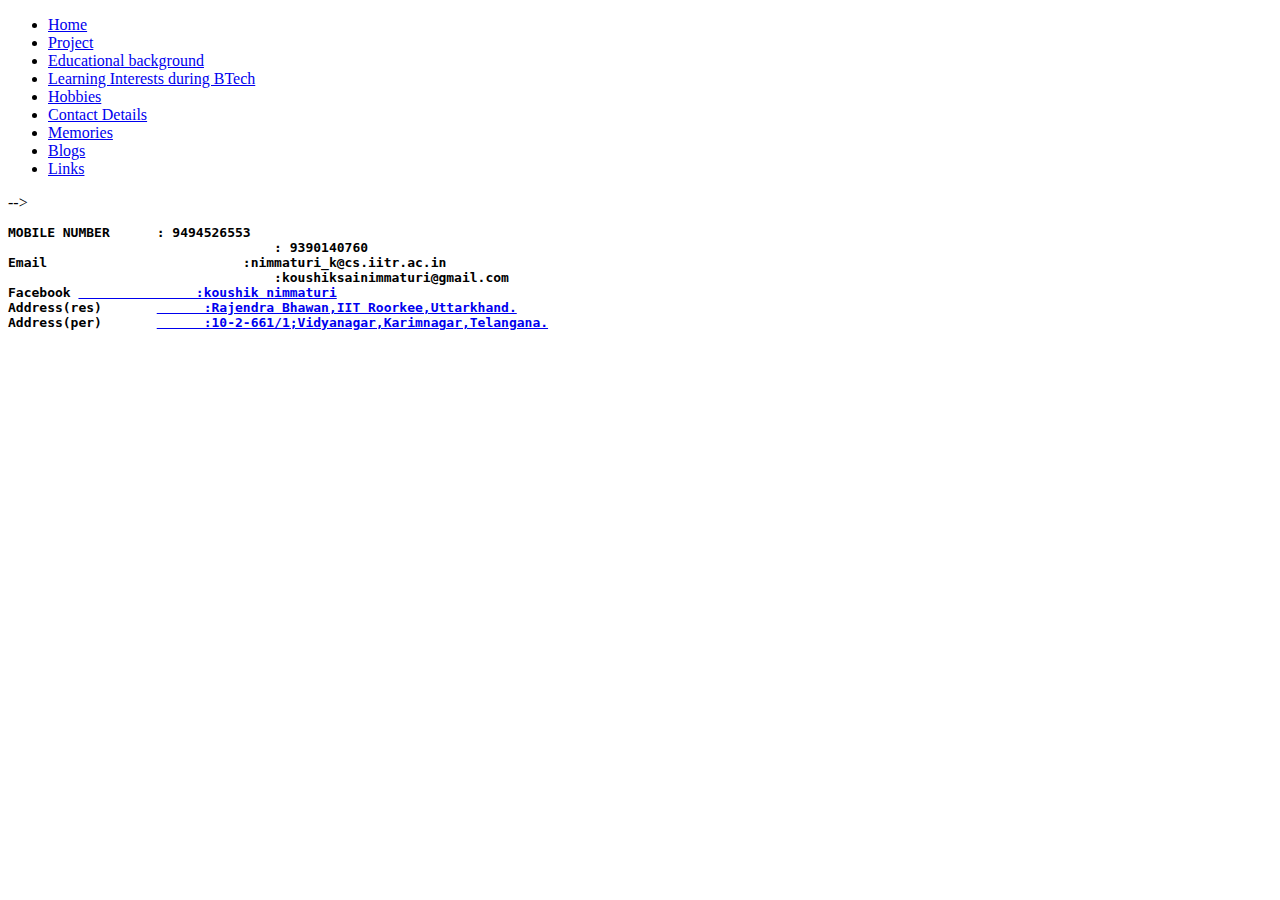
==== home0.html @ 88b5b858 "Add files via upload" ====
<!DOCTYPE html>
<html>
<head>
	

<title> KOUSHIK SAI</title>
<link rel="stylesheet" type="text/css" href ="css/style.css">
</head>
<body>
<header>
<div class="main">
<div class="logo">



</div>
<ul>

<!--<li><a href="home1.html">About me</a></li>-->
<li><a href="index.html">Home</a></li>
<li><a href="home2.html">Project</a></li>
<li><a href="home3.html">Educational background</a></li>
<!--<li><a href="#">Blogs</a></li>-->
<li><a href="home4.html">Learning Interests during BTech</a></li>



<li><a href="home5.html">Hobbies</a></li>

<li><a href="home7.html">Contact Details</a></li>
<li><a href="home8.html">Memories</a></li>
<li><a href="blogs.html">Blogs</a></li>
<li><a href="useful.html">Links</a></li>
</ul>
</div>
</header>-->
<!--<p id="koushik">NAME :</p>
<P id="ks">N.KOUSHIK SAI</p>
<p id="k01">FATHER NAME :</p>
<P id="k02">PRAKASH </p>
	<p id="k03">MOTHER NAME :</p>
<P id="k04">N.BHAVANI </p>

	<p id="p3">GENDER :</p>
<P id="p4">MALE </p>
<p id="p5">DOB :</p>
<P id="p6">12/09/2001 </p>
<p id="p7">PROFESSION :</p>
<P id="p8">STUDENT </p>
	<p id="p9"> COLLEGE:</p>
<P id="p10">IIT ROORKEE </p>-->
	<!--<pre id = "koushik">
		<b>Hello!! Myself,Koushik Sai Nimmaturi.
		I am from Karimnagar,a district in Telangana.
		My father,Prakash babu is a School teacher.
	       My Mom,Bhavani is a home maker.</b>-->
	     <pre id ="koushik"><B>MOBILE NUMBER      : 9494526553
	     	                  : 9390140760
Email                         :nimmaturi_k@cs.iitr.ac.in
                                  :koushiksainimmaturi@gmail.com
Facebook <a href ="https://www.facebook.com/koushik.sai.sharma"   >               :koushik nimmaturi</a> 
Address(res)       <a href="https://www.google.com/maps/place/Rajendra+Bhawan/@29.8708287,77.8923733,17z/data=!3m1!4b1!4m5!3m4!1s0x390eb363568356e9:0x9f8dd3feb79563c0!8m2!3d29.8708241!4d77.894562">      :Rajendra Bhawan,IIT Roorkee,Uttarkhand.</a>
Address(per)       <a href ="https://www.google.com/maps/place/Vidyanagar,+Karimnagar,+Telangana/@18.4541845,79.0990582,15z/data=!3m1!4b1!4m5!3m4!1s0x3bccd8d2ddac68f3:0x1c6474c61c186ad2!8m2!3d18.4497726!4d79.1146406">      :10-2-661/1;Vidyanagar,Karimnagar,Telangana.</a></B></pre>


</body>
</html>
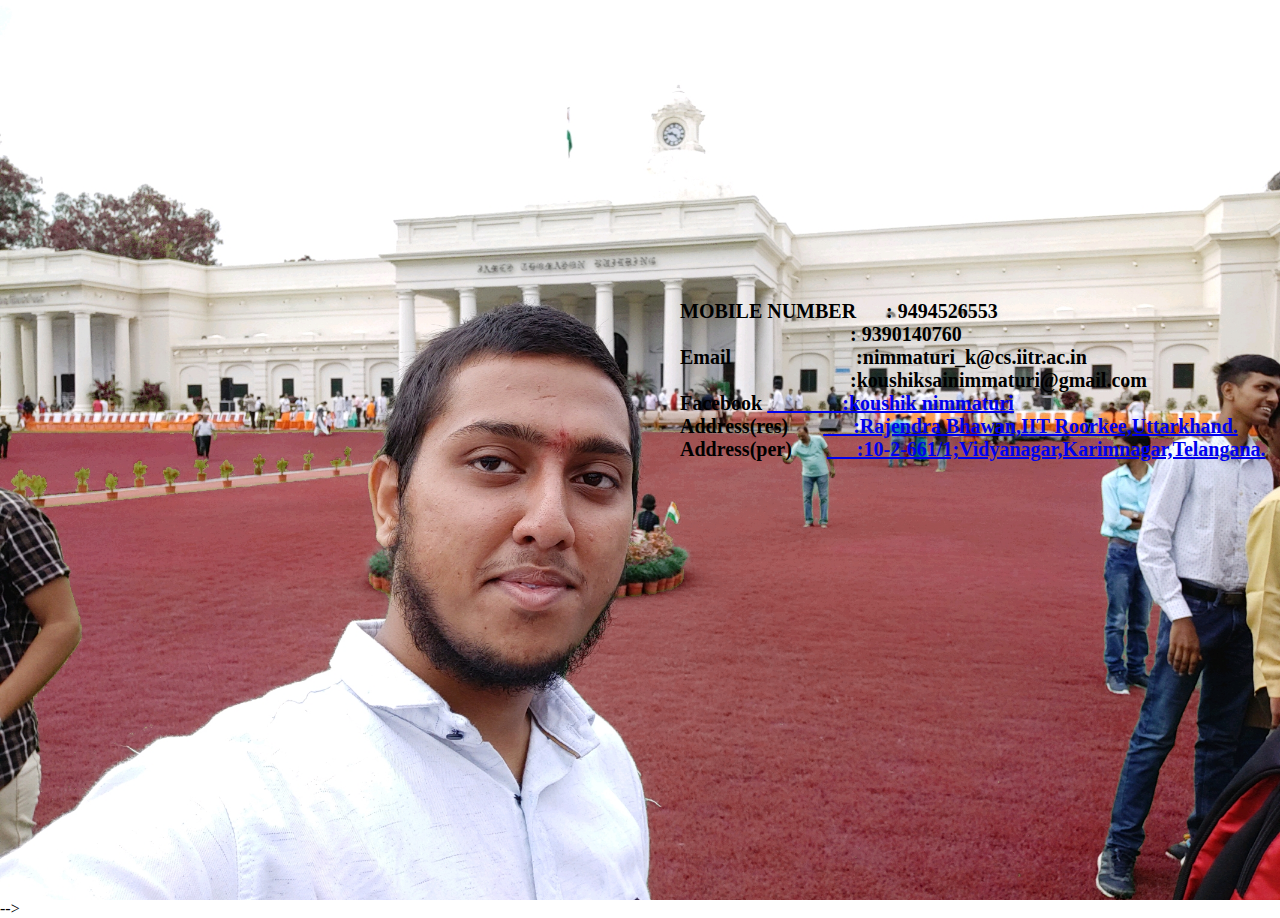
==== commit 2844bde4: "Update home0.html" ====
--- a/home0.html
+++ b/home0.html
@@ -4,7 +4,7 @@
 	
 
 <title> KOUSHIK SAI</title>
-<link rel="stylesheet" type="text/css" href ="css/style.css">
+<link rel="stylesheet" type="text/css" href ="css/style6.css">
 </head>
 <body>
 <header>
@@ -27,7 +27,7 @@
 
 <li><a href="home5.html">Hobbies</a></li>
 
-<li><a href="home7.html">Contact Details</a></li>
+<li><a href="home0.html">Contact Details</a></li>
 <li><a href="home8.html">Memories</a></li>
 <li><a href="blogs.html">Blogs</a></li>
 <li><a href="useful.html">Links</a></li>
--- a/css/style6.css
+++ b/css/style6.css
@@ -0,0 +1,210 @@
+*{
+		margin : 0;
+padding:0;
+
+
+font-family: Century Gothic;
+}
+
+header{
+
+		background-image: url(../red.jpg);
+	
+height: 100vh;
+background-size: 20px 20px;
+background-position: center;
+}
+header{
+	
+height: 100vh;
+background-size: cover;
+background-position: center;
+}
+ul{
+float: right;
+List-style-type: none;
+margin-top :25px;}
+
+ul li{
+display: inline-block;}
+
+ul li a{
+text-decoration: none;
+color: #fff;
+padding: 5px 20px;
+border: 1px solid #fff;
+transition: o.6s ease;
+}
+ul{
+float: right;
+List-style-type: none;
+margin-top :25px;}
+
+ul li{
+display: inline-block;}
+
+ul li a{
+text-decoration: none;
+color: #fff;
+padding: 5px 20px;
+border: 1px solid #fff;
+transition: o.6s ease;
+}
+ul li a:hover{
+
+background-color: #fff;
+color: #000;}
+
+ul li.active a{
+
+background-color: #fff;
+color: #000;
+}
+.logo img{
+float: left;
+width: 150px;
+
+height: auto;
+}
+#koushik{
+	color: rgb(0,0,0);
+	position: absolute;
+	top:300px;
+	left: 680px;
+	font-size: 20px;
+
+}
+#ks{
+	color: rgb(0,255,0);
+	position: absolute;
+	top:300px;
+	left: 420px;
+}
+#p3{
+	color: rgb(255,0,0);
+	position: absolute;
+	top:325px;
+	left: 350px;
+}#p4{
+	color: rgb(0,255,0);
+	position: absolute;
+	top:325px;
+	left: 440px;
+}#p5{
+	color: rgb(255,0,0);
+	position: absolute;
+	top:350px;
+	left: 350px;
+}#p6{
+	color: rgb(0,255,0);
+	position: absolute;
+	top:350px;
+	left: 400px;
+}#p7{
+	color: rgb(255,0,0);
+	position: absolute;
+	top:375px;
+	left:350px;
+}#p8{
+	color: rgb(0,255,0);
+	position: absolute;
+	top:375px;
+	left: 480px;
+}#p9{
+color: rgb(255,0,0);
+	position: absolute;
+	top:400px;
+	left: 350px;
+}#p10{
+	color: rgb(0,255,0);
+	position: absolute;
+	top:400px;
+	left: 440px;
+}
+#K01{
+	color: rgb(124,150,0);
+	position: absolute;
+	top:425px;
+left: 100px;
+}#k01{
+	color: rgb(255,0,0);
+	position: absolute;
+	top:425px;
+left: 350px;
+}#k02{
+	color: rgb(0,255,0);
+	position: absolute;
+	top:425px;
+left: 470px;
+}#k03{
+	color: rgb(255,0,0);
+	position: absolute;
+	top:450px;
+left: 350px;
+}#k04{
+	color: rgb(0,255,0);
+	position: absolute;
+	top:450px;
+left: 480px;
+}
+#K0ushik{
+	color: rgb(0,0,0);
+	position: absolute;
+	top:300px;
+left: 300px;}
+#datta{
+	color: rgb(0,0,0);
+	position: absolute;
+	top:300px;
+	left: 300px;
+font-size: 20px;}
+	table, th, td{
+		border:1px solid black;
+		border-collapse: collapse;
+		padding :10px;
+	background-color: rgb(0,100,0);
+		position: relative;top: 150px;
+left:150px;}
+#itsme{
+color :rgb(0,0,0);
+	position: absolute;
+	top:300px;
+	left: 450px;
+font-size: 24px;}
+#hard{
+	color: rgb(0,0,0);
+	position: absolute;
+	top:580px;
+	left: -50px;
+font-size: 20px;
+}
+#blogs{
+	color: rgb(0,0,0);
+	position: absolute;
+	top:400px;
+	left: 550px;
+font-size: 20px;
+}
+#koushik1{
+	color: rgb(0,0,0);
+	position: absolute;
+	top:300px;
+	left: 350px;
+	font-size: 20px;
+
+}
+#web{
+	color: rgb(0,0,0);
+	position: absolute;
+	top:300px;
+	left: 350px;
+	font-size: 20px;
+
+}
+	}
+
+	}
+
+
+. main
+
